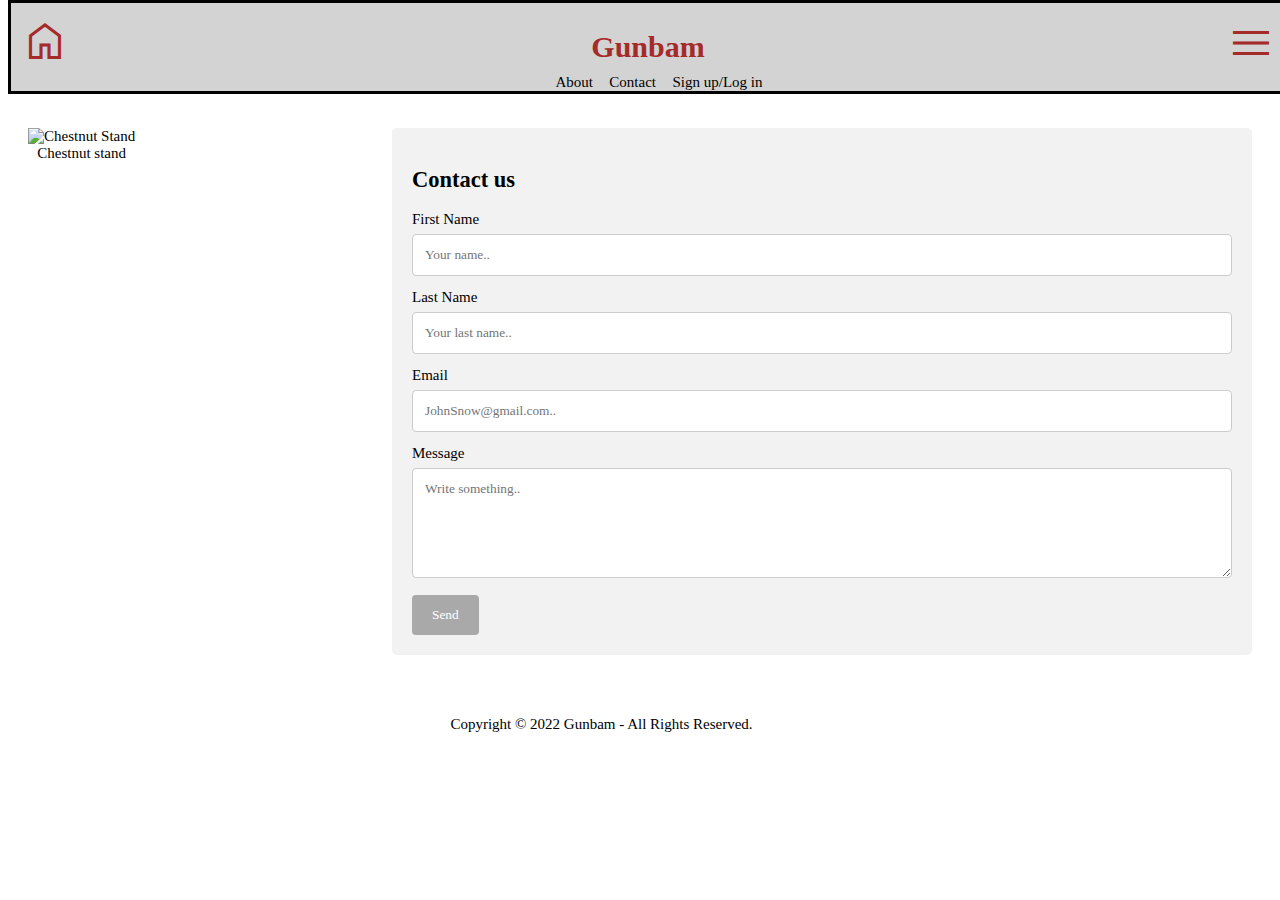
==== index.html @ 0b7072f5 "Rename Index.html to index.html" ====
<!DOCTYPE html>
<html lang="en">
<head>
    <meta charset="UTF-8">
    <meta http-equiv="X-UA-Compatible" content="IE=edge">
    <meta name="viewport" content="width=device-width, initial-scale=1.0">
    <title>Gunbam</title>
    <link rel="stylesheet" type="text/css" href="style.css">
    <link rel="stylesheet" href="https://fonts.googleapis.com/css2?family=Material+Symbols+Outlined:opsz,wght,FILL,GRAD@48,400,0,0" />
</head>

<div class="top">
<header>
<h1 id="pagename">Gunbam</h1>
<p id="span1"><a href="Gunbam.html"><span class="material-symbols-outlined .e88a" style="font-size:48px;">Home</span></a></p>
<p id="span2"><span class="material-symbols-outlined .e5d2" style="font-size:48px;">menu</span></p>
<div class="topright"> 
	<a href="" class="upper"> About</a>
	<a href="#link_to_page_section" class="upper";>Contact</a>
	<a href="" class="upper"> Sign up/Log in </a>
</div>
</header>
</div>

<body>

<div class="container">
    <div class="container1">
    <p>
         <figure class="image1">
            <img src="1.jpg" height="500px" alt="Chestnut Stand">
            <figcaption>Chestnut stand</figcaption>
        </figure>
    </p>
    </div>

    <div class="container2"></a>
        <h2>Contact us</h2>
        <form action="action_page.php">
  
        <label for="fname">First Name</label>
        <input type="text" id="fname" name="firstname" placeholder="Your name..">
    
        <label for="lname">Last Name</label>
        <input type="text" id="lname" name="lastname" placeholder="Your last name..">

        <label for="email">Email</label>
        <input type="text" id="email" name="email" placeholder="JohnSnow@gmail.com..">

        <label for="message">Message</label>
        <textarea id="message" name="message" placeholder="Write something.." style="height:110px"></textarea>
    
        <input type="submit" value="Send">
        </form>
    </div>
    <a id="link_to_page_section"></a>
    
</div>
      <!--<label for="country">Country</label>
      <select id="country" name="country">
        <option value="usa">UK</option>
        <option value="australia">Australia</option>
        <option value="canada">Canada</option>
        <option value="usa">USA</option>
      </select>-->
    
<!--<section class="visit">
<h3>Visit us in person!</h3>
<table>
    <tr>
        <th>Business Hours</th>
    </tr>
    <tr>
        <td>Monday</td>
        <td>9am-6pm</td>
    </tr>
    <tr>
        <td>Tuesday</td>
        <td>9am-6pm</td>
    </tr>
    <tr>
        <td>Wednesday</td>
        <td>9am-6pm</td>
    </tr>
    <tr>
        <td>Thursday</td>
        <td>9am-6pm</td>
    </tr>
    <tr>
        <td>Friday</td>
        <td>9am-5pm</td>
    </tr>
    <tr>
        <td>Saturday</td>
        <td>Closed</td>
    </tr>
    <tr>
        <td>Sunday</td>
        <td>Closed</td>
    </tr> 
</table>
</section>-->


</body>

<div class="footer">
    <footer>
        Copyright © 2022 Gunbam - All Rights Reserved.
    </footer>
</div>

</html>
---- style.css ----
.top{position:fixed;
    width:100%;
    top:0;
    z-index:1;}

header{background-color: lightgrey;
    margin:0;
    Padding:7px;
    color: brown;
    border:3px solid black;
    position:relative;}

#span1
    {position:absolute;
    left:10px;
    bottom:7px;}
#span2
    {position:absolute;
    right:10px;
    bottom:5px;}

.upper{border-right: 1px hidden;
        padding-left: 3%;
        padding-right: 1%;
        padding-top: 0%;
        padding-bottom: 0%;}
a:link.upper{color: black;
        text-decoration: none;}
a:visited.upper{color: black}
a:hover.upper{background-color: darkgrey;}
div.topright{position:absolute;
        right:470px;
        bottom:0px;
        border: 3px hidden;
        margin-right:0%;
        width: 25%;
        text-align: center;}
        
button:hover.button{background-color: #dbdbd9;}
button:active.button{background-color: #adaba6}
.button{font-family: 'David Libre', serif;}

#pagename{text-align:center;}

a   {color:brown;
    text-decoration: none;}

body{font-size: 15px;
    font-family: "Times New Roman";}

.image1{padding:0px;
    margin:0px;
    margin-top:0px;} 

figcaption{text-align: center;}

/* Style inputs with type="text", select elements and textareas */
input[type=text], select, textarea {
    width: 100%; /* Full width */
    padding: 12px; /* Some padding */ 
    border: 1px solid #ccc; /* Gray border */
    border-radius: 4px; /* Rounded borders */
    box-sizing: border-box; /* Make sure that padding and width stays in place */
    margin-top: 6px; /* Add a top margin */
    margin-bottom: 13px; /* Bottom margin */
    resize: vertical; /* Allow the user to vertically resize the textarea (not horizontally) */
    font-family: "Times New Roman";
  }
  
  /* Style the submit button with a specific background color etc */
  input[type=submit] {
    background-color: darkgray;
    color: white;
    padding: 12px 20px;
    border: none;
    border-radius: 4px;
    cursor: pointer;
    font-family: "Times New Roman";
  }
  
  /* When moving the mouse over the submit button, add a darker green color */
  input[type=submit]:hover {
    background-color: #45a049;
  }
  
  /* Add a background color and some padding around the form */

.container{position:relative;
    border: 5px solid blue;}
.container1{position:absolute;
    left:15px;
    top:100px;}
.container2{
    width: 820px;
    border-radius: 5px;
    background-color: #f2f2f2;
    padding: 20px;
    position:absolute;
    right:15px;
    top:115px;
    }

.footer{position:absolute;
    width:auto;
    margin-top:53%;
    margin-left:33%;
    padding:20px;
    text-align:center;}
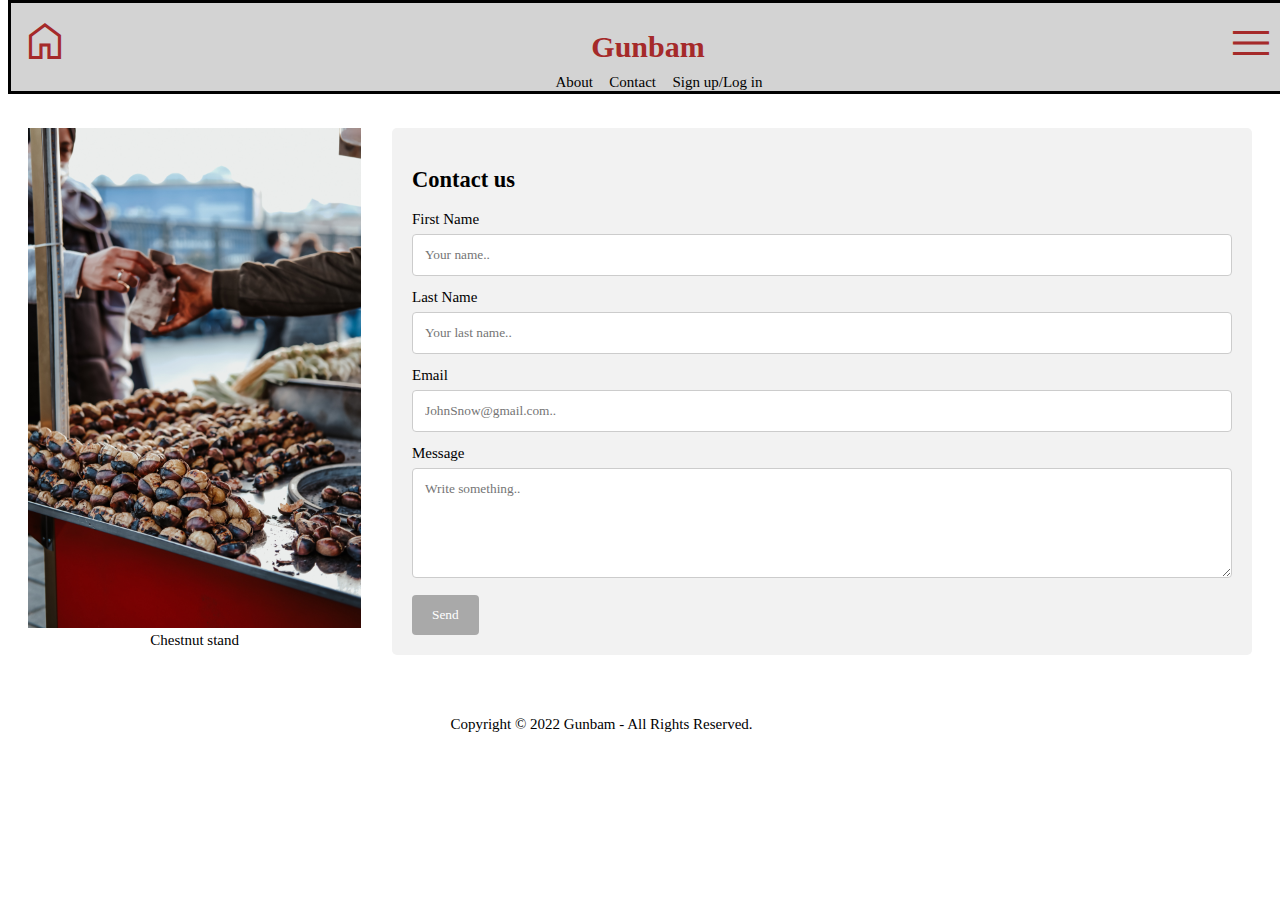
==== commit 13022197: "home icon was linked to previous named html" ====
--- a/index.html
+++ b/index.html
@@ -12,7 +12,7 @@
 <div class="top">
 <header>
 <h1 id="pagename">Gunbam</h1>
-<p id="span1"><a href="Gunbam.html"><span class="material-symbols-outlined .e88a" style="font-size:48px;">Home</span></a></p>
+<p id="span1"><a href="index.html"><span class="material-symbols-outlined .e88a" style="font-size:48px;">Home</span></a></p>
 <p id="span2"><span class="material-symbols-outlined .e5d2" style="font-size:48px;">menu</span></p>
 <div class="topright"> 
 	<a href="" class="upper"> About</a>
